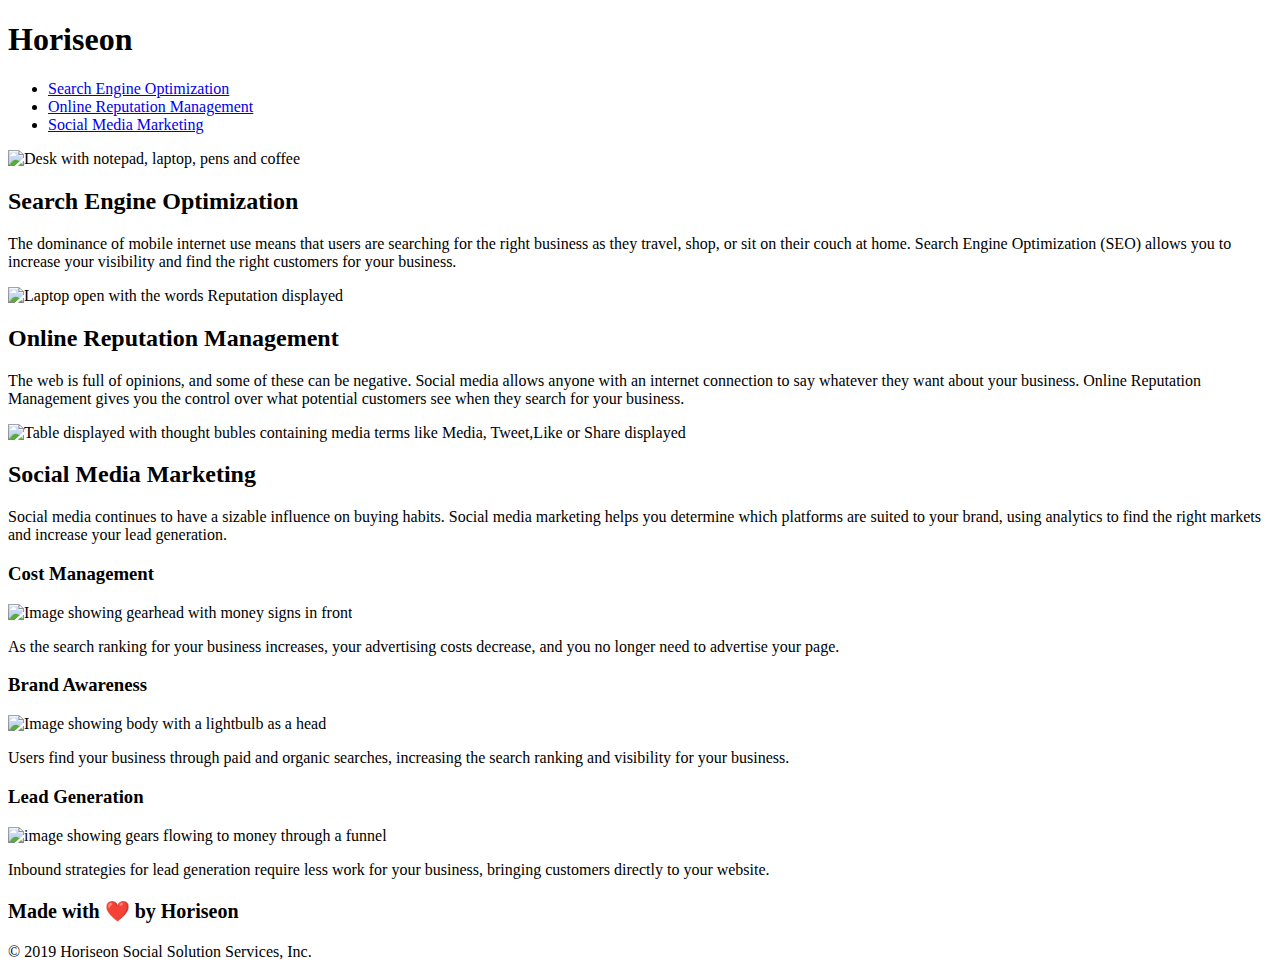
==== index.html @ 27ef1055 "accessibility assignment files renamed and moved" ====
<!DOCTYPE html>
<html lang="en-us">

<head>
    <meta charset="UTF-8" />
    <link rel="stylesheet" href="./assets/style2.css">
    <title>Horiseon</title> 
</head>

<body>
    <div class="header">
        <h1>Hori<span class="seo">seo</span>n</h1>
        <div>
            <ul>
                <li>
                    <a href="#search-engine-optimization">Search Engine Optimization</a>
                </li>
                <li>
                    <a href="#online-reputation-management">Online Reputation Management</a>
                </li>
                <li>
                    <a href="#social-media-marketing">Social Media Marketing</a>
                </li>
            </ul>
        </div>
    </div>
   <div class="hero" alt= "Three men and a woman in a board meeting discusing a project"></div>
    
    <div class="content">
        <div id="search-engine-optimization" class="search-engine-optimization">
            <img src="./assets/images/search-engine-optimization.jpg" alt="Desk with notepad, laptop, pens and coffee" class="float-left" />
            <h2>Search Engine Optimization</h2>
            <p>
                The dominance of mobile internet use means that users are searching for the right business as they travel, shop, or sit on their couch at home. Search Engine Optimization (SEO) allows you to increase your visibility and find the right customers for your business.
            </p>
        </div>
        <div id="online-reputation-management" class="online-reputation-management">
            <img src="./assets/images/online-reputation-management.jpg" alt="Laptop open with the words Reputation displayed" class="float-right" />
            <h2>Online Reputation Management</h2>
            <p>
                The web is full of opinions, and some of these can be negative. Social media allows anyone with an internet connection to say whatever they want about your business. Online Reputation Management gives you the control over what potential customers see when they search for your business.
            </p>
        </div>
        <div id="social-media-marketing" class="social-media-marketing">
            <img src="./assets/images/social-media-marketing.jpg" alt="Table displayed with thought bubles containing media terms like Media, Tweet,Like or Share displayed" class="float-left" />
            <h2>Social Media Marketing</h2>
            <p>
                Social media continues to have a sizable influence on buying habits. Social media marketing helps you determine which platforms are suited to your brand, using analytics to find the right markets and increase your lead generation.
            </p>
        </div>
    </div>
    <div class="benefits">

        <div class="benefit">
            <h3>Cost Management</h3>
            <img src="./assets/images/cost-management.png" alt="Image showing gearhead with money signs in front"></img>
            <p>
                As the search ranking for your business increases, your advertising costs decrease, and you no longer need to advertise your page.
            </p>


            <div class="benefit">
                <h3>Brand Awareness</h3>
                <img src="./assets/images/brand-awareness.png" alt="Image showing body with a lightbulb as a head"/>
                <p>
                    Users find your business through paid and organic searches, increasing the search ranking and visibility for your business.
                </p>


            </div>
        <div class="benefit">
            <h3>Lead Generation</h3>
            <img src="./assets/images/lead-generation.png" alt="image showing gears flowing to money through a funnel" />
            <p>
                Inbound strategies for lead generation require less work for your business, bringing customers directly to your website.
            </p>
        </div>
        
        </div>
    </div>
    
        <div  margin: 70px;
        border: 1px solid #4CAF50;
        class="footer">
            <p style="font-size:125%;"><strong>Made with ❤️️ by Horiseon</strong></p>
            <p>
                &copy; 2019 Horiseon Social Solution Services, Inc.
            </p>
       
    </div>
</body>

</html>
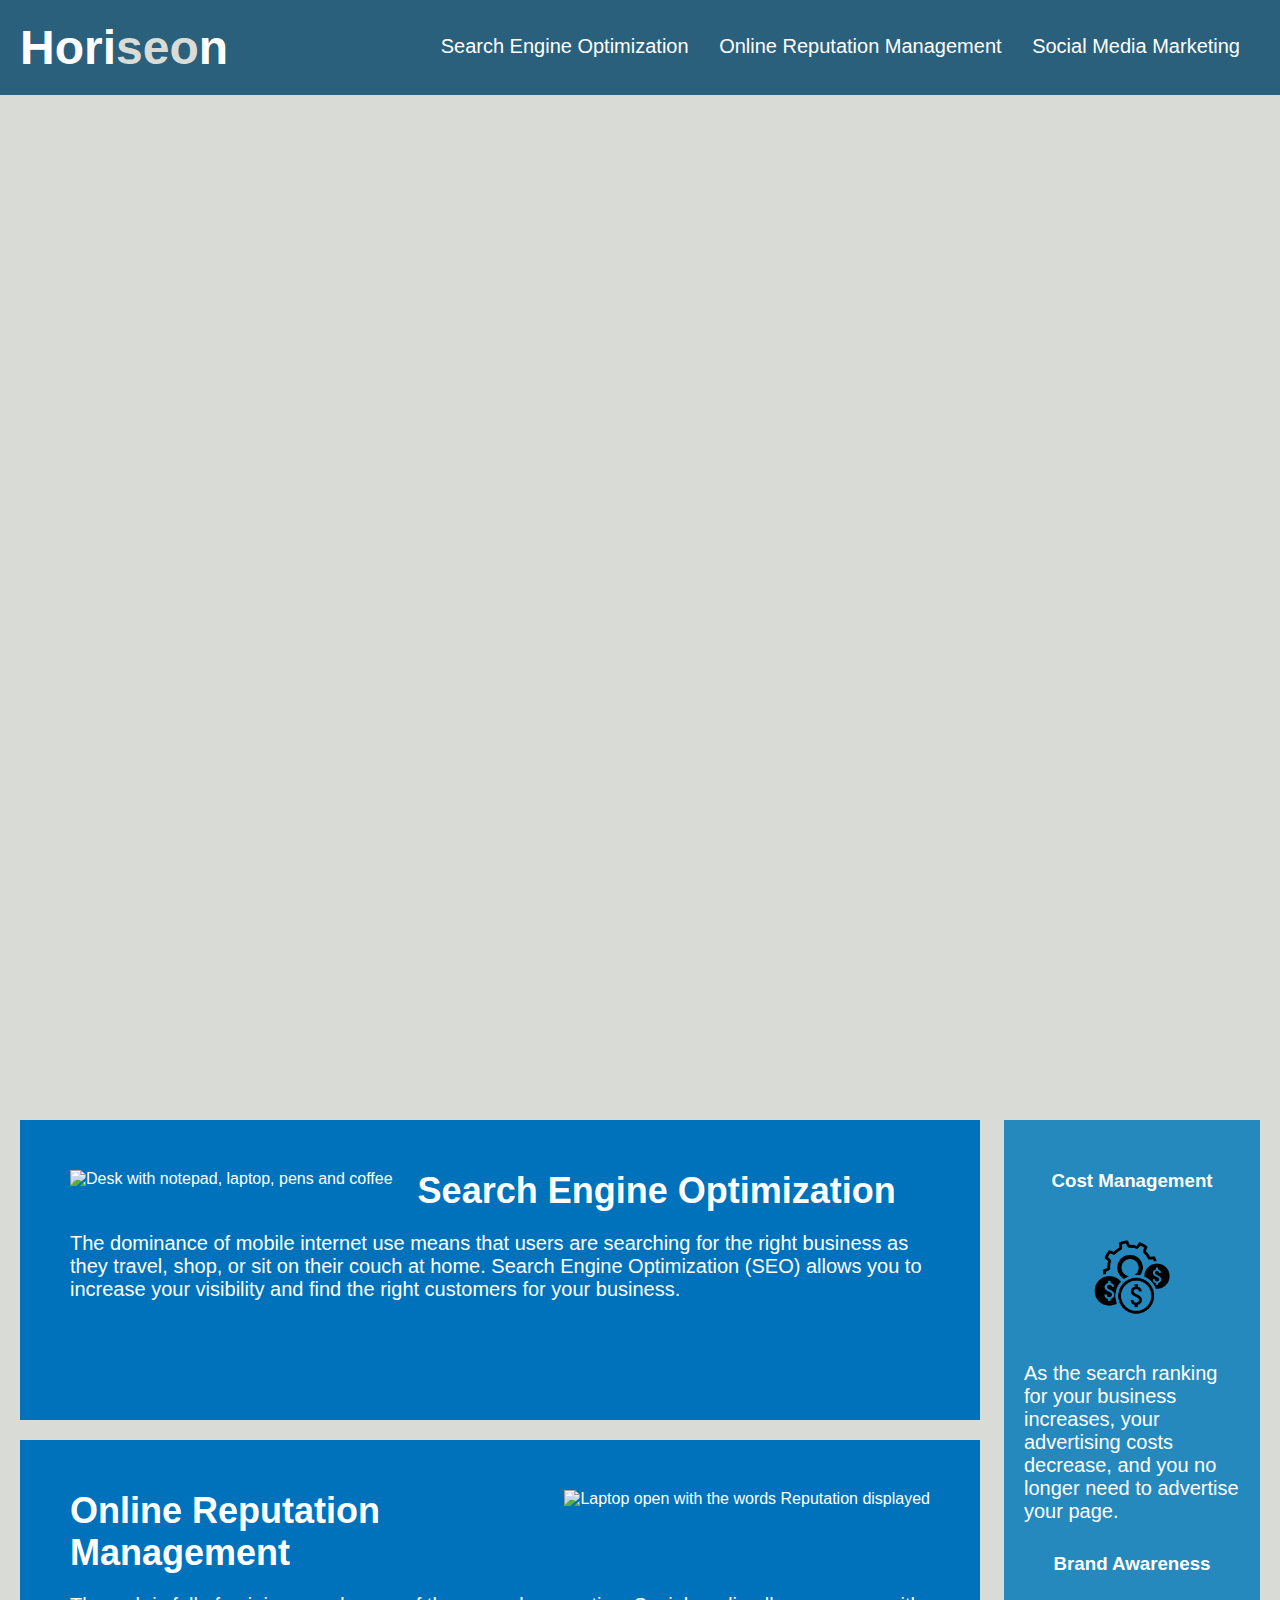
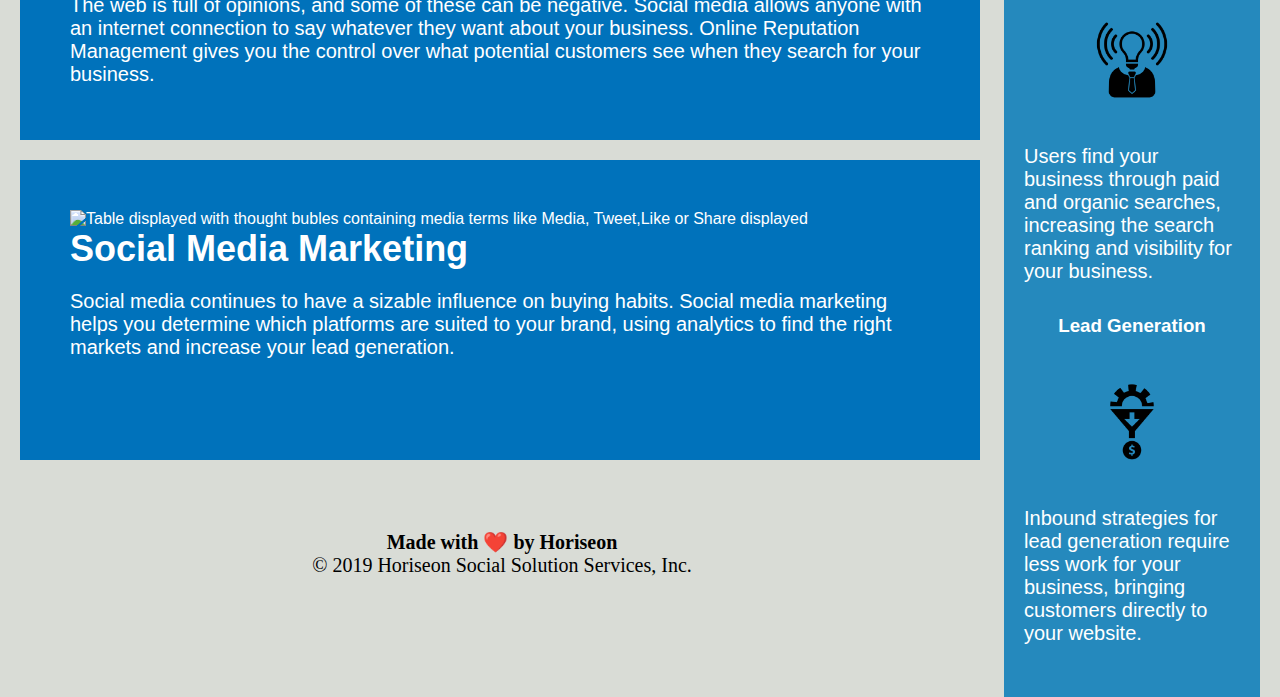
==== commit c4c58aa3: "Work with adam to fix folder structure" ====
--- a/index.html
+++ b/index.html
@@ -3,7 +3,7 @@
 
 <head>
     <meta charset="UTF-8" />
-    <link rel="stylesheet" href="./assets/style2.css">
+    <link rel="stylesheet" href="./Develop/assets/css/style.css">
     <title>Horiseon</title> 
 </head>
 
@@ -28,21 +28,21 @@
     
     <div class="content">
         <div id="search-engine-optimization" class="search-engine-optimization">
-            <img src="./assets/images/search-engine-optimization.jpg" alt="Desk with notepad, laptop, pens and coffee" class="float-left" />
+            <img src="./Develop/assets/images/search-engine-optimization.jpg" alt="Desk with notepad, laptop, pens and coffee" class="float-left" />
             <h2>Search Engine Optimization</h2>
             <p>
                 The dominance of mobile internet use means that users are searching for the right business as they travel, shop, or sit on their couch at home. Search Engine Optimization (SEO) allows you to increase your visibility and find the right customers for your business.
             </p>
         </div>
         <div id="online-reputation-management" class="online-reputation-management">
-            <img src="./assets/images/online-reputation-management.jpg" alt="Laptop open with the words Reputation displayed" class="float-right" />
+            <img src="./Develop/assets/images/online-reputation-management.jpg" alt="Laptop open with the words Reputation displayed" class="float-right" />
             <h2>Online Reputation Management</h2>
             <p>
                 The web is full of opinions, and some of these can be negative. Social media allows anyone with an internet connection to say whatever they want about your business. Online Reputation Management gives you the control over what potential customers see when they search for your business.
             </p>
         </div>
         <div id="social-media-marketing" class="social-media-marketing">
-            <img src="./assets/images/social-media-marketing.jpg" alt="Table displayed with thought bubles containing media terms like Media, Tweet,Like or Share displayed" class="float-left" />
+            <img src="./Develop/assets/images/social-media-marketing.jpg" alt="Table displayed with thought bubles containing media terms like Media, Tweet,Like or Share displayed" class="float-left" />
             <h2>Social Media Marketing</h2>
             <p>
                 Social media continues to have a sizable influence on buying habits. Social media marketing helps you determine which platforms are suited to your brand, using analytics to find the right markets and increase your lead generation.
@@ -53,7 +53,7 @@
 
         <div class="benefit">
             <h3>Cost Management</h3>
-            <img src="./assets/images/cost-management.png" alt="Image showing gearhead with money signs in front"></img>
+            <img src="./Develop/assets/images/cost-management.png" alt="Image showing gearhead with money signs in front"></img>
             <p>
                 As the search ranking for your business increases, your advertising costs decrease, and you no longer need to advertise your page.
             </p>
@@ -61,7 +61,7 @@
 
             <div class="benefit">
                 <h3>Brand Awareness</h3>
-                <img src="./assets/images/brand-awareness.png" alt="Image showing body with a lightbulb as a head"/>
+                <img src="./Develop/assets/images/brand-awareness.png" alt="Image showing body with a lightbulb as a head"/>
                 <p>
                     Users find your business through paid and organic searches, increasing the search ranking and visibility for your business.
                 </p>
@@ -70,7 +70,7 @@
             </div>
         <div class="benefit">
             <h3>Lead Generation</h3>
-            <img src="./assets/images/lead-generation.png" alt="image showing gears flowing to money through a funnel" />
+            <img src="./Develop/assets/images/lead-generation.png" alt="image showing gears flowing to money through a funnel" />
             <p>
                 Inbound strategies for lead generation require less work for your business, bringing customers directly to your website.
             </p>
--- a/Develop/assets/css/style.css
+++ b/Develop/assets/css/style.css
@@ -0,0 +1,166 @@
+
+
+body {
+    background-color: #d9dcd6;
+}
+
+/*----------------------- Header Styles --------------------------*/
+
+.header {/* H1 styling */
+    padding: 20px;
+    font-family: 'Trebuchet MS', 'Lucida Sans Unicode', 'Lucida Grande', 'Lucida Sans', Arial, sans-serif;
+    background-color: #2a607c;
+    color: #ffffff;
+}
+
+.header h1 {
+    display: inline-block;
+    font-size: 48px;
+}
+
+.header h1 .seo {
+    color: #d9dcd6;
+}
+
+/*----------------------- Background Image Styling --------------------------*/
+
+.hero {
+    height: 1000px;
+    width: 100%;
+    margin-bottom: 25px;
+    background-image: url("../images/digital-marketing-meeting.jpg");
+    background-size: cover;
+    background-position: center;
+}
+
+.header div {
+    padding-top: 15px;
+    margin-right: 20px;
+    float: right;
+    font-family: 'Gill Sans', 'Gill Sans MT', Calibri, 'Trebuchet MS', sans-serif;
+    font-size: 20px;
+}
+
+.header div ul {
+    list-style-type: none;
+}
+
+.header div ul li {
+    display: inline-block;
+    margin-left: 25px;
+}
+
+* {/* Box sizing for Links */
+    box-sizing: border-box;
+    padding: 0;
+    margin: 0;
+}
+
+h2 {
+    margin-bottom: 20px;
+    font-size: 36px;
+}
+
+h3 {
+    margin-bottom: 10px; margin-top: 30px;
+    text-align: center;
+}
+
+a {
+    color: #ffffff;
+    text-decoration: none;
+}
+
+p {
+    font-size: 20px;
+}
+
+
+/*----------------------- Link Destination Styles --------------------------*/
+
+.float-left {
+    float: left;
+    margin-right: 25px;
+}
+
+
+.float-right {
+    float: right;
+    margin-left: 25px;
+}
+
+.content {
+    width: 75%;
+    display: inline-block;
+    margin-left: 20px;
+}
+
+.benefits {
+    margin-right: 20px;
+    padding: 20px;
+    clear: both;
+    float: right;
+    width: 20%;
+    height: 100%;
+    font-family: 'Gill Sans', 'Gill Sans MT', Calibri, 'Trebuchet MS', sans-serif;
+    background-color: #2589bd;
+}
+
+.benefit {
+    margin-bottom: 32px;
+    color: #ffffff;
+}
+
+.benefit img {
+    display: block;
+    margin: 10px auto;
+    max-width: 150px;
+}
+
+
+
+.search-engine-optimization {
+    margin-bottom: 20px;
+    padding: 50px;
+    height: 300px;
+    font-family: 'Gill Sans', 'Gill Sans MT', Calibri, 'Trebuchet MS', sans-serif;
+    background-color: #0072bb;
+    color: #ffffff;
+}
+
+.online-reputation-management {
+    margin-bottom: 20px;
+    padding: 50px;
+    height: 300px;
+    font-family: 'Gill Sans', 'Gill Sans MT', Calibri, 'Trebuchet MS', sans-serif;
+    background-color: #0072bb;
+    color: #ffffff;
+}
+
+.social-media-marketing {
+    margin-bottom: 20px;
+    padding: 50px;
+    height: 300px;
+    font-family: 'Gill Sans', 'Gill Sans MT', Calibri, 'Trebuchet MS', sans-serif;
+    background-color: #0072bb;
+    color: #ffffff;
+    
+}
+
+
+.search-engine-optimization img {
+    max-height: 200px;
+}
+
+.online-reputation-management img {
+    max-height: 200px;
+}
+
+.social-media-marketing img {
+    max-height: 200px;
+}
+
+/*----------------------- Footer Styles --------------------------*/
+
+.footer {position:static; margin-bottom: 20px; margin-top: 50px; text-align:center;
+}